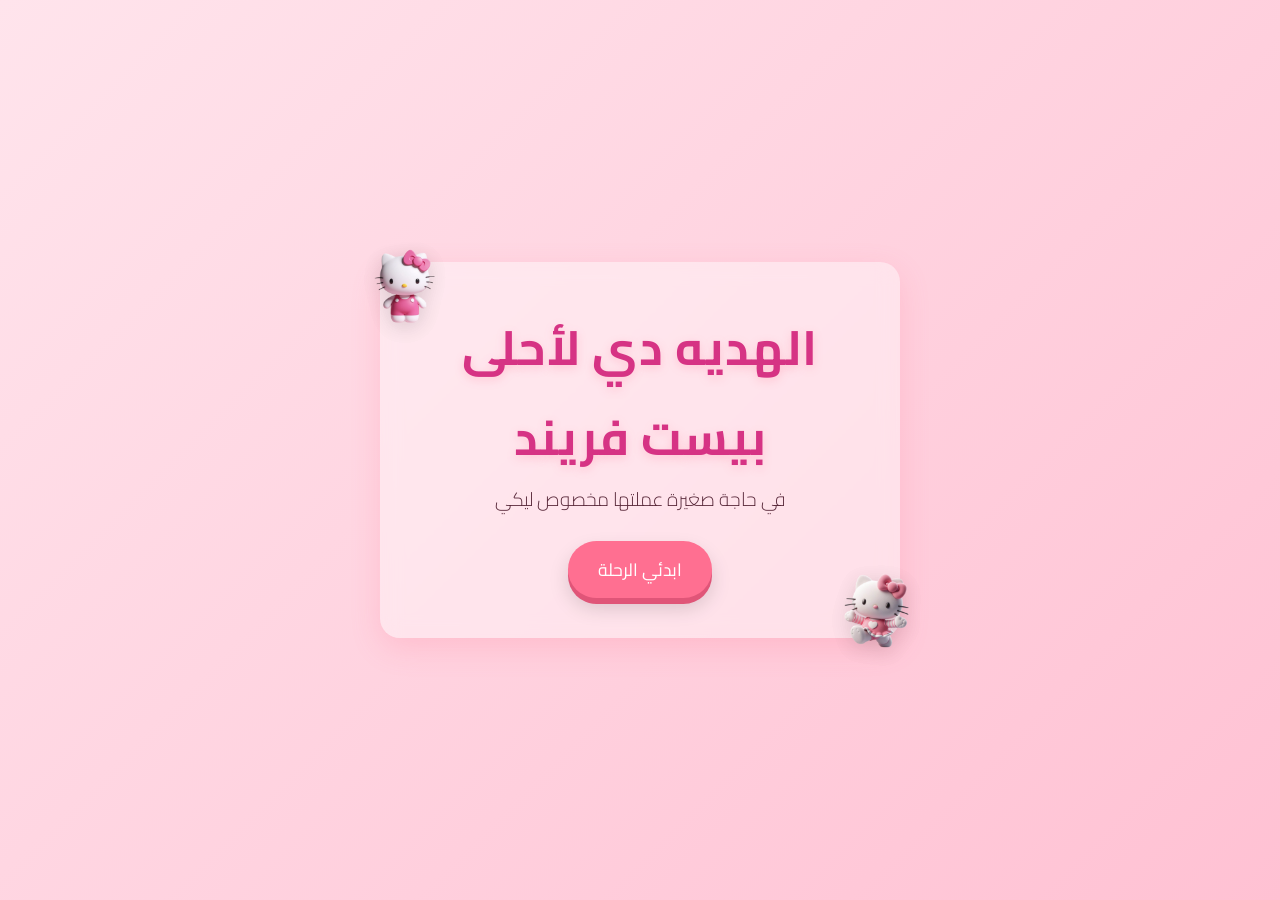
==== index.html @ 6a59b70c "Add files via upload" ====
<!DOCTYPE html>
<html lang="ar">
<head>
    <meta charset="UTF-8">
    <meta name="viewport" content="width=device-width, initial-scale=1.0">
    <title>For My Best Friend 🤍</title>
    <link rel="stylesheet" href="style.css">
    <link href="https://fonts.googleapis.com/css2?family=Cairo:wght@300;400;600;700&display=swap" rel="stylesheet">
</head>
<body>
    <div class="hearts"></div>

    <div class="container">
        <img src="kitty1.png" class="kitty top-left">
        <img src="kitty2.png" class="kitty bottom-right">

        <h1 id="title">الهديه دي لأحلى بيست فريند </h1>
        <p id="message">في حاجة صغيرة عملتها مخصوص ليكي </p>
        
        <button onclick="start()">ابدئي الرحلة</button>
    </div>

    <script src="script.js"></script>
</body>
</html>
---- style.css ----
* {
    margin: 0;
    padding: 0;
    box-sizing: border-box;
    font-family: 'Cairo', sans-serif;
}

body {
    height: 100vh;
    background: linear-gradient(135deg, #ffe4ec, #ffc1d3);
    display: flex;
    justify-content: center;
    align-items: center;
    color: #5a2a3b;
    padding: 20px;
    font-family: 'Cairo', sans-serif;
    font-weight: 400;
    -webkit-font-smoothing: antialiased;
    -moz-osx-font-smoothing: grayscale;
    transition: 0.5s ease;
}

.container {
    text-align: center;
    background: rgba(255, 255, 255, 0.4);
    padding: 40px;
    border-radius: 20px;
    backdrop-filter: blur(10px);
    box-shadow: 0 10px 30px rgba(255, 105, 135, 0.2);
    animation: fadeIn 2s ease;

    width: 100%;
    max-width: 520px; /* زوّدنا العرض عشان يناسب العنوان */
    margin: auto;
}

h1 {
    font-family: 'Cairo', sans-serif;
    font-weight: 700;
    font-size: 3rem;
    color: #d63384;
    letter-spacing: 1px;
    text-shadow: 0 3px 10px rgba(255, 105, 135, 0.25);
}

p {
    font-size: 1.2rem;
    margin-bottom: 25px;
    font-weight: 300;
    line-height: 1.8;
}

button {
    padding: 12px 30px;
    font-size: 1.1rem;
    border: none;
    border-radius: 30px;
    background: #ff6f91;
    color: white;
    cursor: pointer;
    
    /* 3D effect */
    box-shadow: 0 6px 0 #e05578, 0 10px 20px rgba(0,0,0,0.15);
    transition: all 0.15s ease;
}

/* hover */
button:hover {
    transform: translateY(-2px);
    box-shadow: 0 8px 0 #e05578, 0 12px 25px rgba(0,0,0,0.2);
}

/* عند الضغط */
button:active {
    transform: translateY(4px);
    box-shadow: 0 2px 0 #e05578, 0 5px 10px rgba(0,0,0,0.15);
}

@keyframes fadeIn {
    from {
        opacity: 0;
        transform: translateY(20px);
    }
    to {
        opacity: 1;
        transform: translateY(0);
    }
}

.container {
    position: relative; /* مهم عشان يحدد مكان الصور جوه الكارد */
}

.kitty {
    position: absolute;
    width: 80px;
    opacity: 0.95;
    animation: float 3s ease-in-out infinite;
    pointer-events: none; /* عشان متعطلش الضغط على الزرار */
    filter: drop-shadow(0 5px 10px rgba(0,0,0,0.15));
}

/* kitty1 فوق شمال */
.top-left {
    top: -15px;
    left: -15px;
}

/* kitty2 تحت يمين */
.bottom-right {
    bottom: -15px;
    right: -15px;
}

/* حركة بسيطة */
@keyframes float {
    0% { transform: translateY(0px); }
    50% { transform: translateY(-8px); }
    100% { transform: translateY(0px); }
}

.hearts {
    position: fixed;
    top: 0;
    left: 0;
    width: 100%;
    height: 100%;
    pointer-events: none;
    overflow: hidden;
    z-index: 0;
}

.heart {
    position: absolute;
    bottom: -20px;
    width: 15px;
    height: 15px;
    background: pink;
    transform: rotate(45deg);
    animation: rise 6s linear infinite;
}

/* شكل القلب */
.heart::before,
.heart::after {
    content: '';
    position: absolute;
    width: 15px;
    height: 15px;
    background: pink;
    border-radius: 50%;
}

.heart::before {
    top: -7px;
    left: 0;
}

.heart::after {
    left: -7px;
    top: 0;
}

/* الحركة */
@keyframes rise {
    0% {
        transform: translateY(0) rotate(45deg);
        opacity: 1;
    }
    100% {
        transform: translateY(-100vh) rotate(45deg);
        opacity: 0;
    }
}


/* المقاس للموبايل*/
@media (max-width: 600px) {
    body {
        padding: 15px;
    }

    .container {
        padding: 25px;
        border-radius: 15px;
    }

    h1 {
        font-size: 2rem;
    }

    p {
        font-size: 1rem;
    }

    button {
        width: 100%;
    }
}
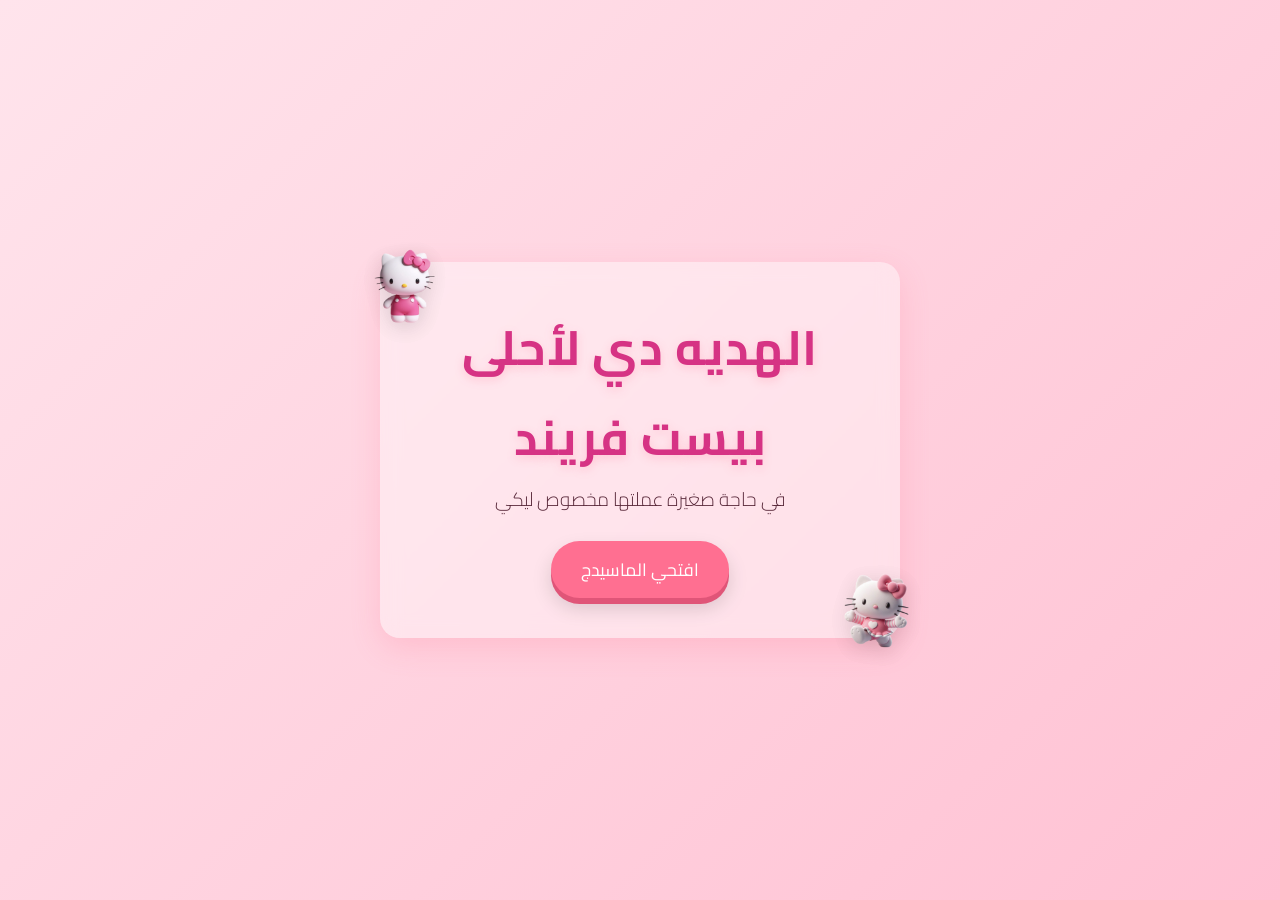
==== commit e57d73ec: "Change button text from 'ابدئي الرحلة' to 'افتحي الماسيدج'" ====
--- a/index.html
+++ b/index.html
@@ -17,9 +17,9 @@
         <h1 id="title">الهديه دي لأحلى بيست فريند </h1>
         <p id="message">في حاجة صغيرة عملتها مخصوص ليكي </p>
         
-        <button onclick="start()">ابدئي الرحلة</button>
+        <button onclick="start()">افتحي الماسيدج</button>
     </div>
 
     <script src="script.js"></script>
 </body>
-</html>+</html>
